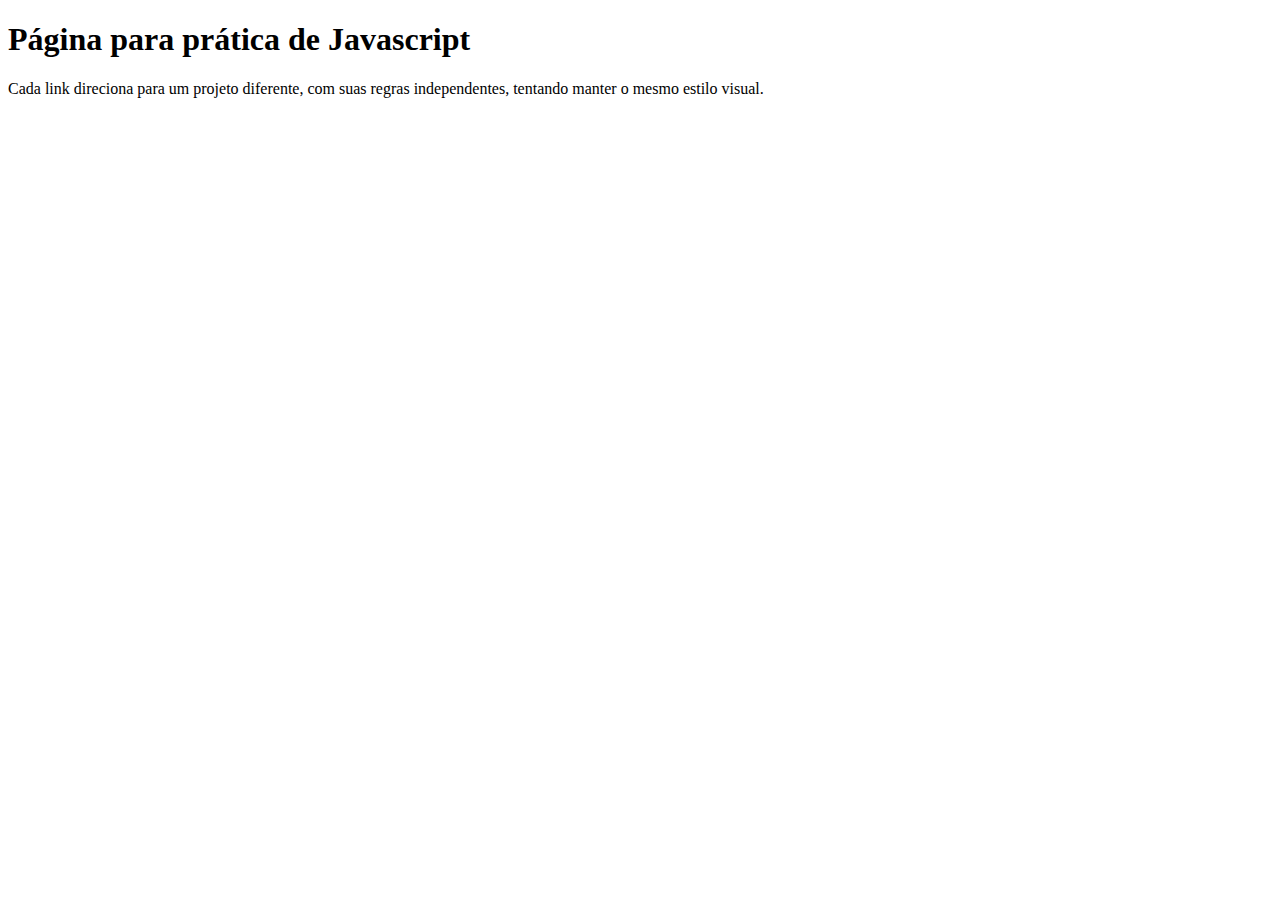
==== index.html @ 2cf2f419 "created files to todoList project" ====
<!DOCTYPE html>
<html lang="en">
<head>
  <meta charset="UTF-8">
  <meta name="viewport" content="width=device-width, initial-scale=1.0">
  <link rel="stylesheet" href="style.css">
  
  <title>PlayJs</title>
</head>
<body>
  <main>
    <h1>Página para prática de Javascript</h1>
    <p>Cada link direciona para um projeto diferente, com suas regras independentes, tentando manter o mesmo estilo visual.</p>
  </main>

  <script type="module" src="./main.js"></script>
</body>
</html>
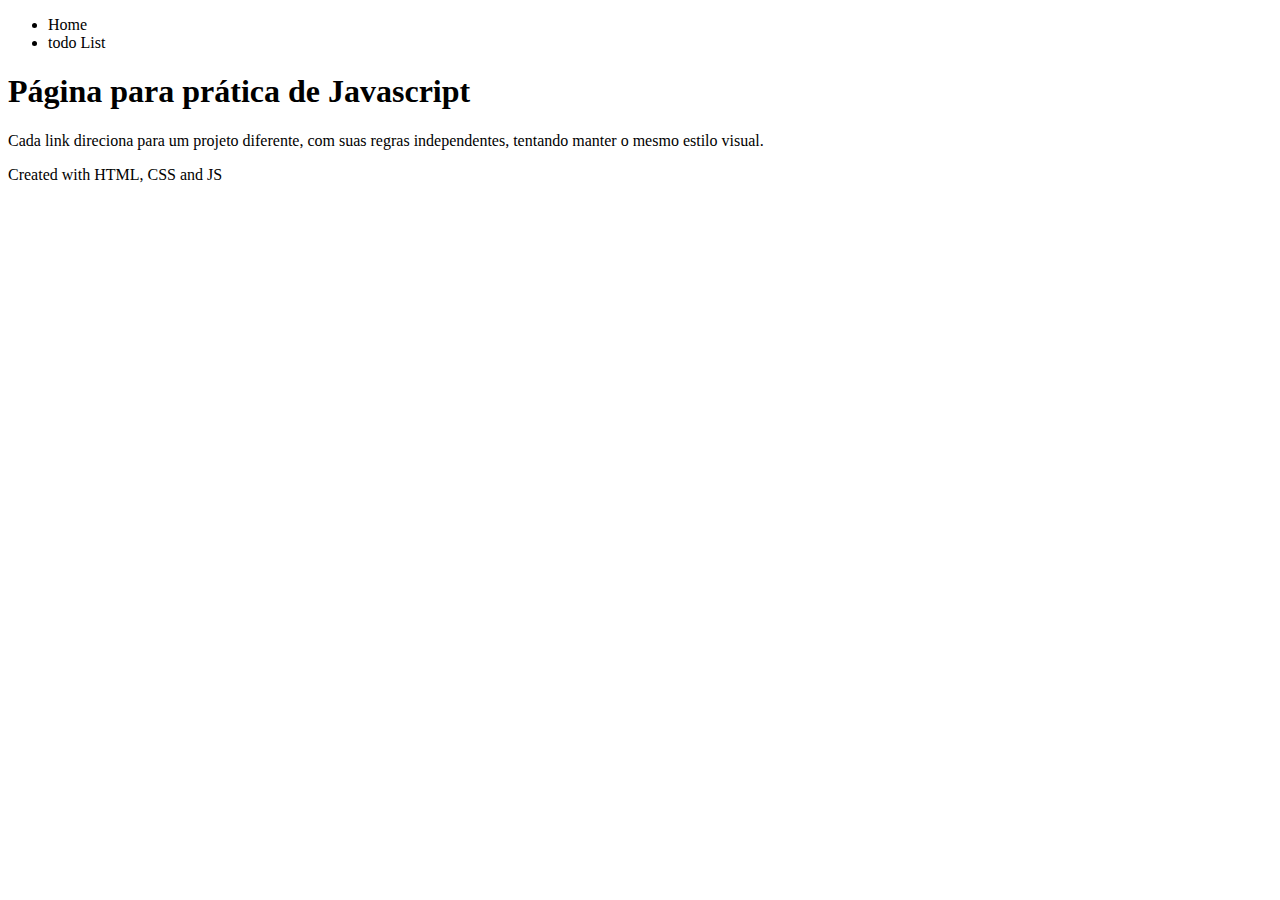
==== commit aa074622: "home page created" ====
--- a/index.html
+++ b/index.html
@@ -8,11 +8,24 @@
   <title>PlayJs</title>
 </head>
 <body>
+  <header>
+    <nav>
+      <ul>
+        <li>Home</li>
+        <li>todo List</li>
+      </ul>
+    </nav>
+  </header>
+
   <main>
     <h1>Página para prática de Javascript</h1>
     <p>Cada link direciona para um projeto diferente, com suas regras independentes, tentando manter o mesmo estilo visual.</p>
   </main>
 
+  <footer>
+    <p>Created with HTML, CSS and JS</p>
+  </footer>
+
   <script type="module" src="./main.js"></script>
 </body>
 </html>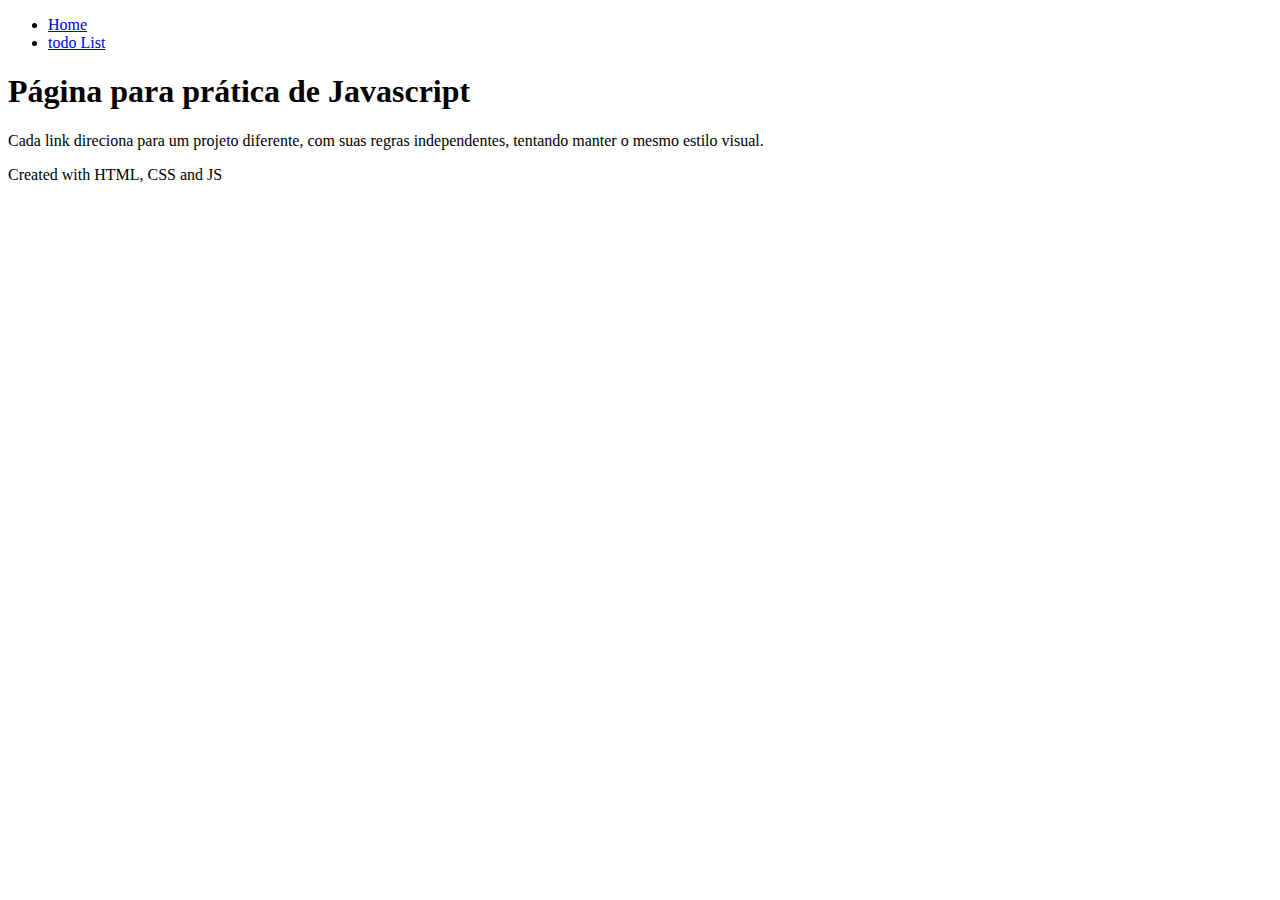
==== commit 05493b0a: "update home page" ====
--- a/index.html
+++ b/index.html
@@ -11,8 +11,12 @@
   <header>
     <nav>
       <ul>
-        <li>Home</li>
-        <li>todo List</li>
+        <li>
+          <a href="./index.html">Home</a>
+        </li>
+        <li>
+          <a href="./pages/todoList/index.html">todo List</a>
+        </li>
       </ul>
     </nav>
   </header>
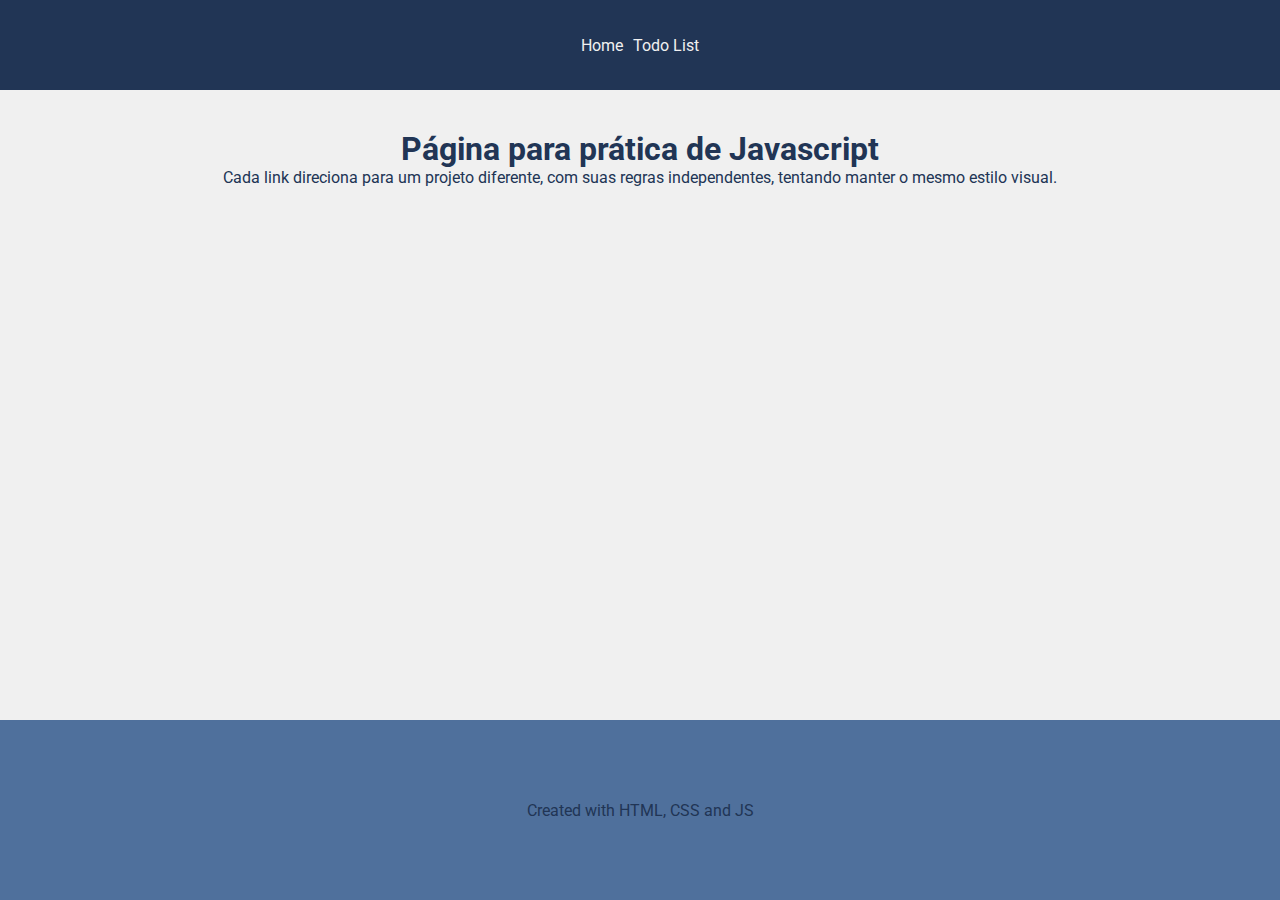
==== commit 2805339a: "basic style included" ====
--- a/index.html
+++ b/index.html
@@ -1,12 +1,21 @@
 <!DOCTYPE html>
 <html lang="en">
+
 <head>
   <meta charset="UTF-8">
   <meta name="viewport" content="width=device-width, initial-scale=1.0">
+
   <link rel="stylesheet" href="style.css">
-  
+
+  <link rel="preconnect" href="https://fonts.googleapis.com">
+  <link rel="preconnect" href="https://fonts.gstatic.com" crossorigin>
+  <link
+    href="https://fonts.googleapis.com/css2?family=Roboto:ital,wght@0,100;0,300;0,400;0,700;0,900;1,400;1,700&display=swap"
+    rel="stylesheet">
+
   <title>PlayJs</title>
 </head>
+
 <body>
   <header>
     <nav>
@@ -15,7 +24,7 @@
           <a href="./index.html">Home</a>
         </li>
         <li>
-          <a href="./pages/todoList/index.html">todo List</a>
+          <a href="./pages/todoList/index.html">Todo List</a>
         </li>
       </ul>
     </nav>
@@ -23,7 +32,8 @@
 
   <main>
     <h1>Página para prática de Javascript</h1>
-    <p>Cada link direciona para um projeto diferente, com suas regras independentes, tentando manter o mesmo estilo visual.</p>
+    <p>Cada link direciona para um projeto diferente, com suas regras independentes, tentando manter o mesmo estilo
+      visual.</p>
   </main>
 
   <footer>
@@ -32,4 +42,5 @@
 
   <script type="module" src="./main.js"></script>
 </body>
+
 </html>--- a/style.css
+++ b/style.css
@@ -0,0 +1,60 @@
+* {
+  margin: 0;
+  padding: 0;
+  box-sizing: border-box;
+}
+
+:root {
+  font-family: 'Roboto', sans-serif;
+  font-size: 62.5%;
+
+  --bg-header: #213555;
+  --bg-main: #F0F0F0;
+  --bg-footer: #4F709C;
+
+  --link-color: #F0F0F0;
+  --font-color: #213555;
+}
+
+body {
+  font-size: 1.6rem;
+}
+
+header {
+  background-color: var(--bg-header);
+  width: 100%;
+  height: 10vh;
+  display: flex;
+  justify-content: center;
+  align-items: center;
+}
+
+nav ul{
+  padding: 1rem;
+  display: flex;
+  gap: 1rem;
+  justify-content: center;
+  list-style-type: none;
+}
+
+a {
+  text-decoration: none;
+  color: var(--link-color);
+}
+
+main {
+  padding: 4rem 2rem;
+  background-color: var(--bg-main);
+  color: var(--font-color);
+  height: 70vh;
+  text-align: center;
+}
+
+footer {
+  display: flex;
+  justify-content: center;
+  align-items: center;
+  background-color: var(--bg-footer);
+  color: var(--font-color);
+  height: 20vh;
+}